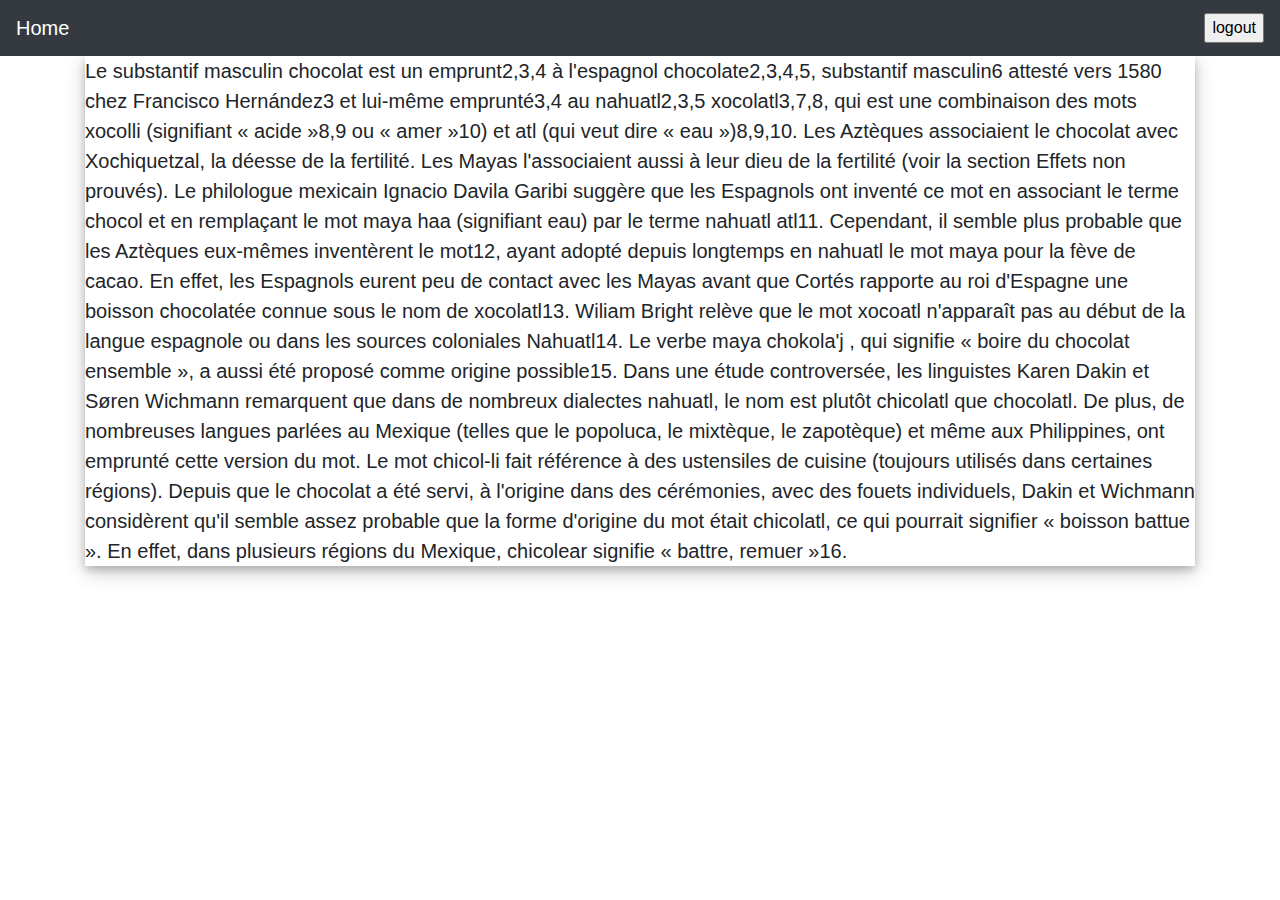
==== page2.html @ a1040fc1 "first commit" ====
<!doctype html>
<html lang="fr">
<head>
<meta charset="utf-8">
<meta name="viewport" content="width=device-width, initial-scale=1, shrink-to-fit=no">
<meta name="description" content="">
<meta name="author" content="Mark Otto, Jacob Thornton, and Bootstrap contributors">
<meta name="generator" content="Jekyll v4.1.1">
<link href="/page2.css" rel="stylesheet">
<title>Starter Template · Bootstrap</title>

<link rel="canonical" href="https://getbootstrap.com/docs/4.5/examples/starter-template/">

<!-- Bootstrap core CSS -->
<link href="assets/dist/css/bootstrap.min.css" rel="stylesheet">

<style>
.bd-placeholder-img {
font-size: 1.125rem;
text-anchor: middle;
-webkit-user-select: none;
-moz-user-select: none;
-ms-user-select: none;
user-select: none;
}

@media (min-width: 768px) {
.bd-placeholder-img-lg {
font-size: 3.5rem;
}
}
</style>
<!-- Custom styles for this template -->
<link href="starter-template.css" rel="stylesheet">
</head>
<body>
<nav class="navbar navbar-expand-md navbar-dark bg-dark fixed-top">
<a class="navbar-brand" href="#">Home</a>
<button class="navbar-toggler" type="button" data-toggle="collapse" data-target="#navbarsExampleDefault" aria-controls="navbarsExampleDefault" aria-expanded="false" aria-label="Toggle navigation">
<span class="navbar-toggler-icon"></span>
</button>

<div class="collapse navbar-collapse" id="navbarsExampleDefault">
<ul class="navbar-nav mr-auto">

</ul>

<input type="button" id="logout" value="logout" name="logout">


</div>
</nav>

<main role="main" class="container">

<div class="starter-template">
<h1>Bootstrap starter template</h1>
<p class="lead">Le substantif masculin chocolat est un emprunt2,3,4 à l'espagnol chocolate2,3,4,5, substantif masculin6 attesté vers 1580 chez Francisco Hernández3 et lui-même emprunté3,4 au nahuatl2,3,5 xocolatl3,7,8, qui est une combinaison des mots xocolli (signifiant « acide »8,9 ou « amer »10) et atl (qui veut dire « eau »)8,9,10.

    Les Aztèques associaient le chocolat avec Xochiquetzal, la déesse de la fertilité. Les Mayas l'associaient aussi à leur dieu de la fertilité (voir la section Effets non prouvés).
    
    Le philologue mexicain Ignacio Davila Garibi suggère que les Espagnols ont inventé ce mot en associant le terme chocol et en remplaçant le mot maya haa (signifiant eau) par le terme nahuatl atl11. Cependant, il semble plus probable que les Aztèques eux-mêmes inventèrent le mot12, ayant adopté depuis longtemps en nahuatl le mot maya pour la fève de cacao. En effet, les Espagnols eurent peu de contact avec les Mayas avant que Cortés rapporte au roi d'Espagne une boisson chocolatée connue sous le nom de xocolatl13. Wiliam Bright relève que le mot xocoatl n'apparaît pas au début de la langue espagnole ou dans les sources coloniales Nahuatl14.
    Le verbe maya chokola'j , qui signifie « boire du chocolat ensemble », a aussi été proposé comme origine possible15.
    
    Dans une étude controversée, les linguistes Karen Dakin et Søren Wichmann remarquent que dans de nombreux dialectes nahuatl, le nom est plutôt chicolatl que chocolatl. De plus, de nombreuses langues parlées au Mexique (telles que le popoluca, le mixtèque, le zapotèque) et même aux Philippines, ont emprunté cette version du mot. Le mot chicol-li fait référence à des ustensiles de cuisine (toujours utilisés dans certaines régions). Depuis que le chocolat a été servi, à l'origine dans des cérémonies, avec des fouets individuels, Dakin et Wichmann considèrent qu'il semble assez probable que la forme d'origine du mot était chicolatl, ce qui pourrait signifier « boisson battue ». En effet, dans plusieurs régions du Mexique, chicolear signifie « battre, remuer »16.</p>
</div>

</main><!-- /.container -->
<script src="https://code.jquery.com/jquery-3.5.1.slim.min.js" integrity="sha384-DfXdz2htPH0lsSSs5nCTpuj/zy4C+OGpamoFVy38MVBnE+IbbVYUew+OrCXaRkfj" crossorigin="anonymous"></script>
<script>window.jQuery || document.write('<script src="../assets/js/vendor/jquery.slim.min.js"><\/script>')</script><script src="../assets/dist/js/bootstrap.bundle.min.js"></script>
</html>
---- page2.css ----
.lead{    
width: 100%;
background-color: white;
box-shadow: 0 4px 8px 0 rgba(0, 0, 0, 0.2), 0 6px 20px 0 rgba(0, 0, 0, 0.19);
margin-bottom: 25px;
margin-left: auto;
margin-right: auto;
}
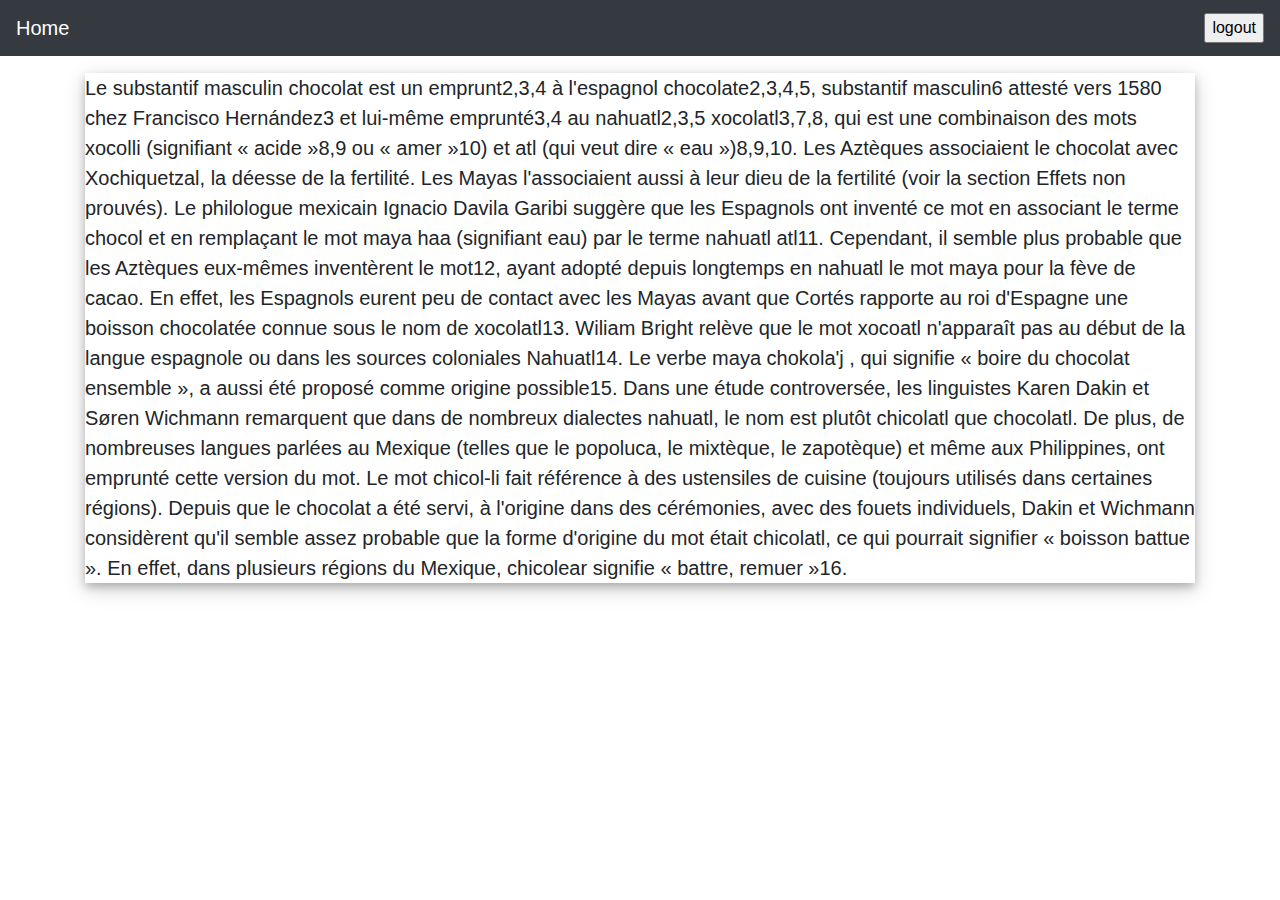
==== commit 6e60f54b: "maj 11:12 04/11/2020" ====
--- a/page2.html
+++ b/page2.html
@@ -35,7 +35,8 @@
 </head>
 <body>
 <nav class="navbar navbar-expand-md navbar-dark bg-dark fixed-top">
-<a class="navbar-brand" href="#">Home</a>
+    <!-- lien avec la page index.html-->
+<a class="navbar-brand" href="index.html">Home</a>
 <button class="navbar-toggler" type="button" data-toggle="collapse" data-target="#navbarsExampleDefault" aria-controls="navbarsExampleDefault" aria-expanded="false" aria-label="Toggle navigation">
 <span class="navbar-toggler-icon"></span>
 </button>
@@ -44,7 +45,7 @@
 <ul class="navbar-nav mr-auto">
 
 </ul>
-
+<!-- via le bouton log out la session se ferme et retourne sur la page index-->
 <input type="button" id="logout" value="logout" name="logout">
 
 
@@ -52,7 +53,7 @@
 </nav>
 
 <main role="main" class="container">
-
+<!--ici on met la fiche technique pour les clients-->
 <div class="starter-template">
 <h1>Bootstrap starter template</h1>
 <p class="lead">Le substantif masculin chocolat est un emprunt2,3,4 à l'espagnol chocolate2,3,4,5, substantif masculin6 attesté vers 1580 chez Francisco Hernández3 et lui-même emprunté3,4 au nahuatl2,3,5 xocolatl3,7,8, qui est une combinaison des mots xocolli (signifiant « acide »8,9 ou « amer »10) et atl (qui veut dire « eau »)8,9,10.
--- a/page2.css
+++ b/page2.css
@@ -1,3 +1,4 @@
+
 .lead{    
 width: 100%;
 background-color: white;
@@ -5,4 +6,5 @@
 margin-bottom: 25px;
 margin-left: auto;
 margin-right: auto;
+margin-top: 25px;
 }
